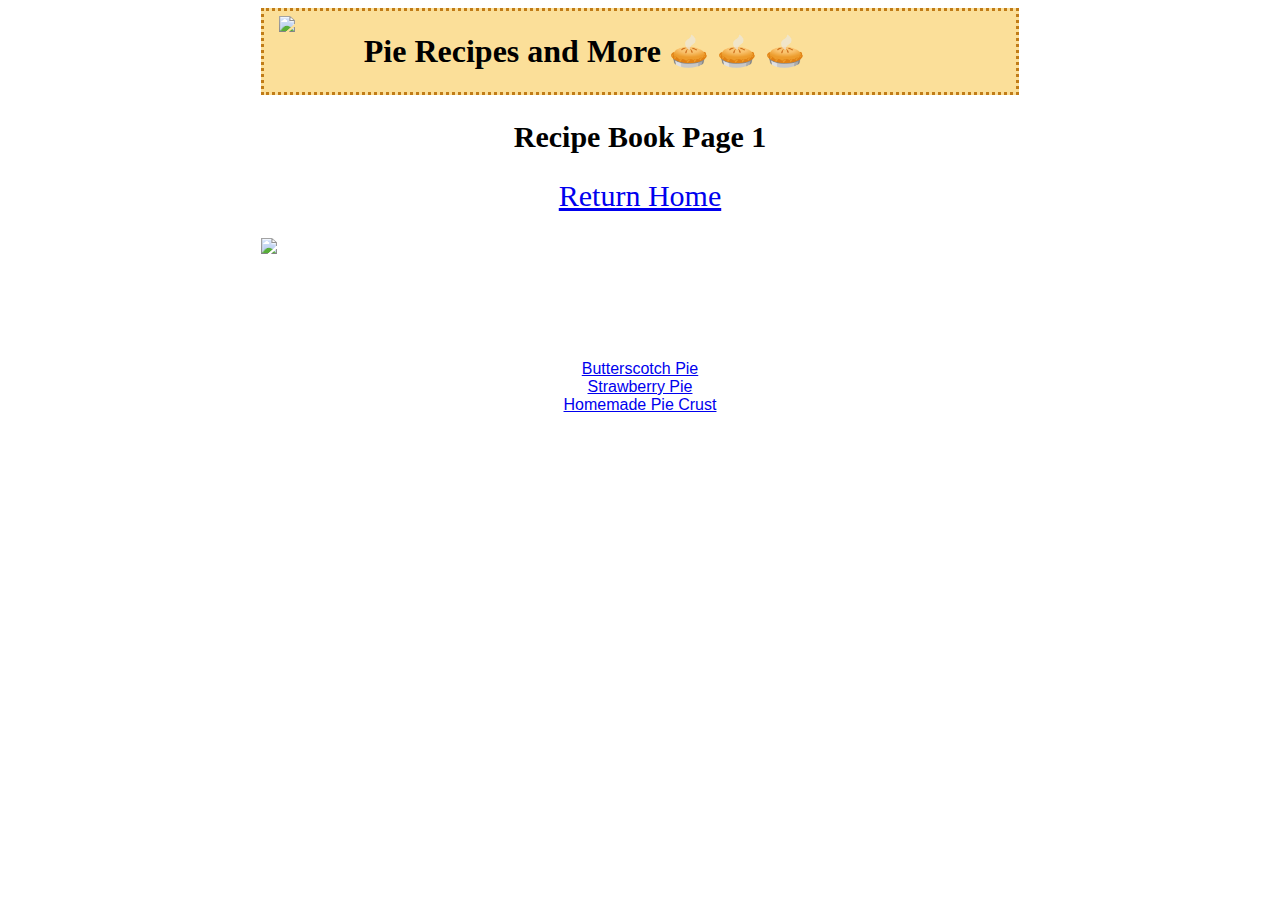
==== book1.html @ eacd648f "Add files via upload" ====
<!DOCTYPE html>
<html>

<head>
	<link rel="stylesheet" type="text/css" href="style.css">
	<link rel="shortcut icon" type="image/png" href="images/pie.png" />
	<title>Pie Recipes 🥧</title>
</head>

<body>
	<div class='holder'>
		<div class='title'>
			<img class='pie' src='images/pie.png'></img>
			<h1>Pie Recipes and More 🥧 🥧 🥧</h1>
		</div>
		<div>
			<h2>Recipe Book Page 1</h2>
			<div align='center'>
				<a class='link' href='index.html'>Return Home</a>
			</div>
			<div class='book'>
				<img class='book' src="images/book.png"></img>
				<div class="text">
					<a href="book1/bscotchpie.html">Butterscotch Pie</a>
					<br>
					<a href="book1/sberrypie.html">Strawberry Pie</a>
					<br>
					<a href="book1/crust.html">Homemade Pie Crust</a>
				</div>
			</div>
		</div>
	</div>
</body>

</html>
---- style.css ----
h1 {
	font-family: 'Comic Sans MS';
	font-size: 32px;
}

h2{
	font-family: 'Comic Sans MS';
	font-size: 30px;
	text-align: center;
}

h3 {
	font-family: 'Comic Sans MS';
	font-size: 30px;
}

h4 {
	font-family: 'Comic Sans MS';
	font-size: 30px;
}

.pie {
	width: 80px;
	float: left;
	margin: 5px;
}

.title {
	border-style: dotted;
	border-color: #C17C17;
	background-color: #FBDF99;
	padding: 0px 10px 0px 10px;
}

p {
	font-size: 20px;
	text-indent: 25px;
}

.holder {
	margin: 0 20% 0 20%;
}

.martha {
	width: 320px;
	display: block;
	margin: 10px auto;
}

.marthap {
	width: 640px;
	display: block;
	margin: 10px auto;
}

.aboutme {
	font-size: 15px;
}

.link {
	font-family: 'Comic Sans MS';
	font-size: 30px;
	margin: 5px;
}

.book{
    display: block;
	margin: 25px auto;
}

.book .text{
	position: absolute;
	z-index: 999;
	margin: 0 auto;
	left: 0;
	right: 0;
	text-align: center;
	top: 40%; /* Adjust this value to move the positioned div up and down */
	font-family: Arial,sans-serif;
	color: #fff;
	width: 60%; /* Set the width of the positioned div */
}

ol {
	font-size: 20px;
	line-height: 35px;
}

ul {
	font-size: 20px;
}
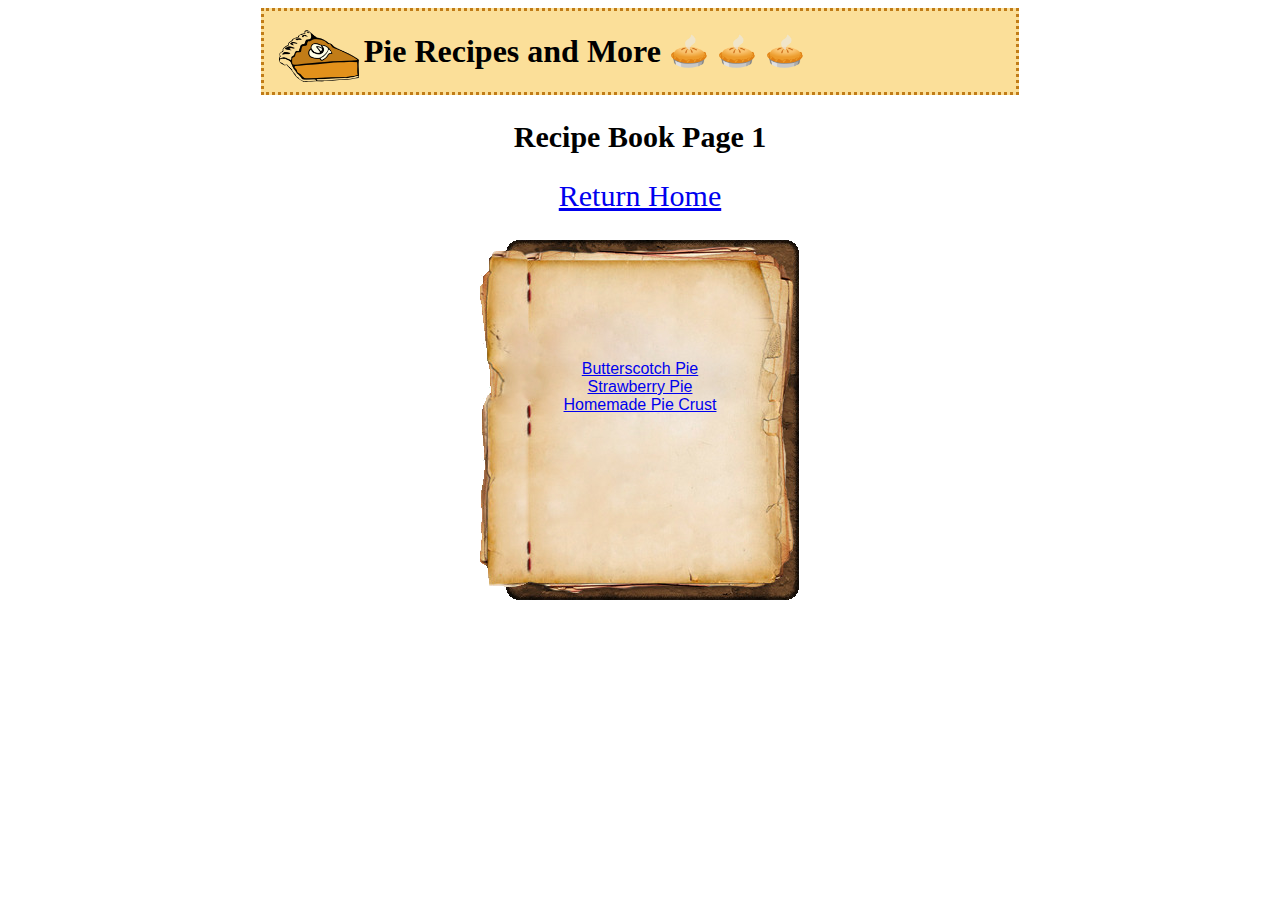
==== commit fe6831b3: "sills do you want to hunt disabled people for sport or something" ====
--- a/book1.html
+++ b/book1.html
@@ -1,7 +1,9 @@
 <!DOCTYPE html>
-<html>
+<html lang="en">
 
 <head>
+	<meta charset="UTF-8">
+	<meta name="viewport" content="width=device-width, initial-scale=1">
 	<link rel="stylesheet" type="text/css" href="style.css">
 	<link rel="shortcut icon" type="image/png" href="images/pie.png" />
 	<title>Pie Recipes 🥧</title>
@@ -10,7 +12,7 @@
 <body>
 	<div class='holder'>
 		<div class='title'>
-			<img class='pie' src='images/pie.png'></img>
+			<img alt='Pie' class='pie' src='images/pie.png'>
 			<h1>Pie Recipes and More 🥧 🥧 🥧</h1>
 		</div>
 		<div>
@@ -19,7 +21,7 @@
 				<a class='link' href='index.html'>Return Home</a>
 			</div>
 			<div class='book'>
-				<img class='book' src="images/book.png"></img>
+				<img alt='Book' class='book' src="images/book.png">
 				<div class="text">
 					<a href="book1/bscotchpie.html">Butterscotch Pie</a>
 					<br>
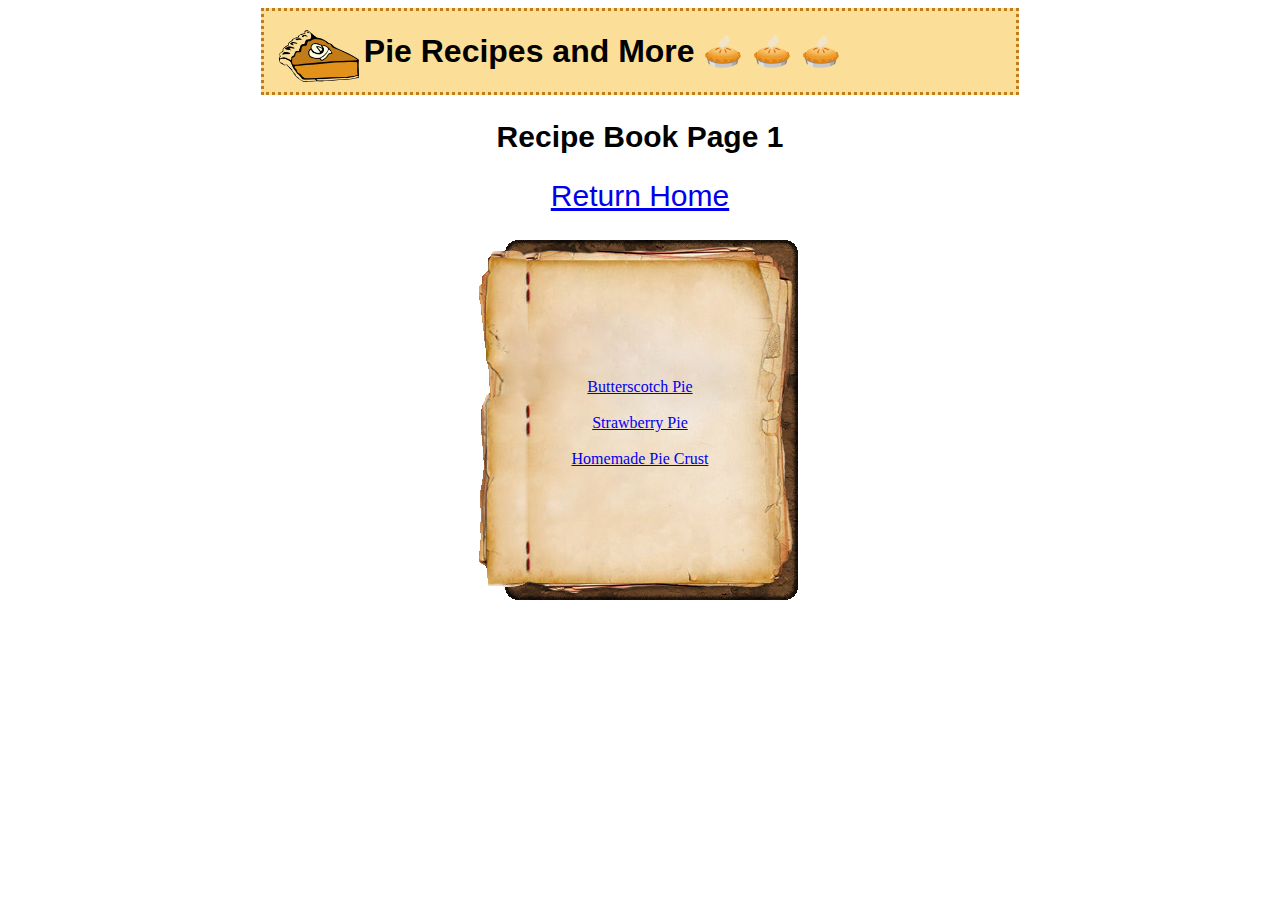
==== commit 9697519d: "yea" ====
--- a/book1.html
+++ b/book1.html
@@ -4,6 +4,7 @@
 <head>
 	<meta charset="UTF-8">
 	<meta name="viewport" content="width=device-width, initial-scale=1">
+	<meta name="description" content="sills' pie recipes">
 	<link rel="stylesheet" type="text/css" href="style.css">
 	<link rel="shortcut icon" type="image/png" href="images/pie.png" />
 	<title>Pie Recipes 🥧</title>
@@ -12,7 +13,7 @@
 <body>
 	<div class='holder'>
 		<div class='title'>
-			<img alt='Pie' class='pie' src='images/pie.png'>
+			<img alt='Pie' class='pie' src='images/pie.png' width="300" height="300">
 			<h1>Pie Recipes and More 🥧 🥧 🥧</h1>
 		</div>
 		<div>
@@ -20,15 +21,12 @@
 			<div align='center'>
 				<a class='link' href='index.html'>Return Home</a>
 			</div>
-			<div class='book'>
-				<img alt='Book' class='book' src="images/book.png">
-				<div class="text">
-					<a href="book1/bscotchpie.html">Butterscotch Pie</a>
-					<br>
-					<a href="book1/sberrypie.html">Strawberry Pie</a>
-					<br>
-					<a href="book1/crust.html">Homemade Pie Crust</a>
-				</div>
+			<div class='book text'>
+				<a href="book1/bscotchpie.html">Butterscotch Pie</a>
+				<br>
+				<a href="book1/sberrypie.html">Strawberry Pie</a>
+				<br>
+				<a href="book1/crust.html">Homemade Pie Crust</a>
 			</div>
 		</div>
 	</div>
--- a/style.css
+++ b/style.css
@@ -1,26 +1,31 @@
 h1 {
-	font-family: 'Comic Sans MS';
+	font-family: 'Comic Sans MS', sans-serif;
 	font-size: 32px;
 }
 
-h2{
-	font-family: 'Comic Sans MS';
+h2 {
+	font-family: 'Comic Sans MS', sans-serif;
 	font-size: 30px;
 	text-align: center;
 }
 
 h3 {
-	font-family: 'Comic Sans MS';
+	font-family: 'Comic Sans MS', sans-serif;
 	font-size: 30px;
 }
 
 h4 {
-	font-family: 'Comic Sans MS';
+	font-family: 'Comic Sans MS', sans-serif;
 	font-size: 30px;
+}
+
+* {
+	font-family: serif;
 }
 
 .pie {
 	width: 80px;
+	height: 80px;
 	float: left;
 	margin: 5px;
 }
@@ -29,7 +34,7 @@
 	border-style: dotted;
 	border-color: #C17C17;
 	background-color: #FBDF99;
-	padding: 0px 10px 0px 10px;
+	padding: 0 10px 0 10px;
 }
 
 p {
@@ -38,17 +43,20 @@
 }
 
 .holder {
-	margin: 0 20% 0 20%;
+	margin: auto;
+	max-width: max(60%, 600px);
+	width: 100%;
 }
 
 .martha {
 	width: 320px;
+	max-width: 100%;
+	height: auto;
 	display: block;
 	margin: 10px auto;
 }
 
 .marthap {
-	width: 640px;
 	display: block;
 	margin: 10px auto;
 }
@@ -58,14 +66,25 @@
 }
 
 .link {
-	font-family: 'Comic Sans MS';
+	font-family: 'Comic Sans MS', sans-serif;
 	font-size: 30px;
 	margin: 5px;
 }
 
-.book{
-    display: block;
+.book {
+	background: url("images/book.png");
+	background-size: contain;
+    display: flex;
 	margin: 25px auto;
+	max-width: 329px;
+	aspect-ratio: 0.88918918918;
+	justify-content: center;
+	align-items: center;
+	flex-direction: column;
+}
+
+.book > * {
+	padding: 0;
 }
 
 .book .text{
@@ -76,7 +95,7 @@
 	right: 0;
 	text-align: center;
 	top: 40%; /* Adjust this value to move the positioned div up and down */
-	font-family: Arial,sans-serif;
+	font-family: Arial, sans-serif;
 	color: #fff;
 	width: 60%; /* Set the width of the positioned div */
 }
